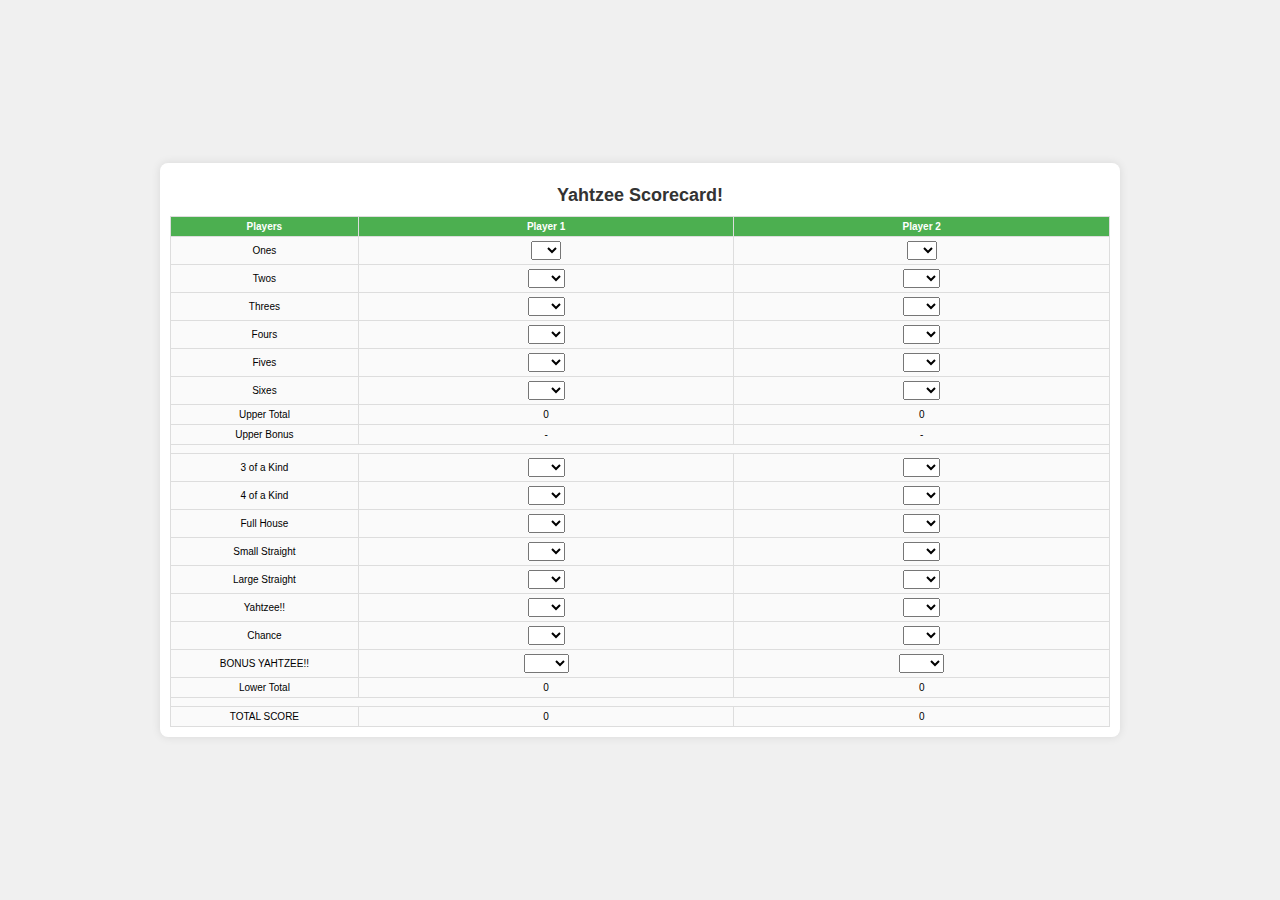
==== index.html @ aad96e65 "Rename yahtzee.html to index.html" ====
<!DOCTYPE html>
<html lang="en">
<head>
    <meta charset="UTF-8">
    <meta name="viewport" content="width=device-width, initial-scale=1.0">
    <title>Stylish Compact Table</title>
    <link rel="stylesheet" href="/yahtzee.css">
    <script src="/yahtzee.js"></script>
</head>
<body>
    <div class="container">
        <h1>Yahtzee Scorecard!</h1>
        <table id="myTable">
            <thead>
                <tr>
                    <th>Players</th>
                    <th>Player 1</th>
                    <th>Player 2</th>
                </tr>
            </thead>
            <tbody>
                <!-- 24 Rows -->
                <tr>
                    <td>Ones</td>
                    <td>
                        <select name="entry1-1">
                        <option value="">  </option>
                        <option value="blank">-</option>
                        <option value="1">1</option>
                        <option value="2">2</option>
                        <option value="3">3</option>
                        <option value="4">4</option>
                        <option value="5">5</option>
                 </select>
                </td>
                    <td>
                        <select name="entry2-1">
                        <option value="">  </option>
                        <option value="blank">-</option>
                        <option value="1">1</option>
                        <option value="2">2</option>
                        <option value="3">3</option>
                        <option value="4">4</option>
                        <option value="5">5</option>
                 </select>
                </td>
                </tr>
                <tr>
                    <td>Twos</td>
                    <td>
                        <select name="entry1-2">
                        <option value="">  </option>
                        <option value="blank">-</option>
                        <option value="2">2</option>
                        <option value="4">4</option>
                        <option value="6">6</option>
                        <option value="8">8</option>
                        <option value="10">10</option>
                 </select>
                </td>
                    <td>
                        <select name="entry2-2">
                        <option value="">  </option>
                        <option value="blank">-</option>
                        <option value="2">2</option>
                        <option value="4">4</option>
                        <option value="6">6</option>
                        <option value="8">8</option>
                        <option value="10">10</option>
                 </select>
                </td>
                </tr>
                <tr>
                    <td>Threes</td>
                    <td>
                        <select name="entry1-3">
                        <option value="">  </option>
                        <option value="blank">-</option>
                        <option value="3">3</option>
                        <option value="6">6</option>
                        <option value="9">9</option>
                        <option value="12">12</option>
                        <option value="15">15</option>
                 </select>
                </td>
                    <td>
                        <select name="entry2-3">
                        <option value="">  </option>
                        <option value="blank">-</option>
                        <option value="3">3</option>
                        <option value="6">6</option>
                        <option value="9">9</option>
                        <option value="12">12</option>
                        <option value="15">15</option>
                 </select>
                </td>
                </tr>
                <tr>
                    <td>Fours</td>
                    <td>
                        <select name="entry1-4">
                        <option value="">  </option>
                        <option value="blank">-</option>
                        <option value="4">4</option>
                        <option value="8">8</option>
                        <option value="12">12</option>
                        <option value="16">16</option>
                        <option value="20">20</option>
                 </select>
                </td>
                    <td>
                        <select name="entry2-4">
                        <option value="">  </option>
                        <option value="blank">-</option>
                        <option value="4">4</option>
                        <option value="8">8</option>
                        <option value="12">12</option>
                        <option value="16">16</option>
                        <option value="20">20</option>
                 </select>
                </tr>
                <tr>
                    <td>Fives</td>
                    <td>
                        <select name="entry1-5">
                        <option value="">  </option>
                        <option value="blank">-</option>
                        <option value="5">5</option>
                        <option value="10">10</option>
                        <option value="15">15</option>
                        <option value="20">20</option>
                        <option value="25">25</option>
                 </select>
                </td>
                    <td>
                        <select name="entry2-5">
                        <option value="">  </option>
                        <option value="blank">-</option>
                        <option value="5">5</option>
                        <option value="10">10</option>
                        <option value="15">15</option>
                        <option value="20">20</option>
                        <option value="25">25</option>
                 </select>
                </tr>
                <tr>
                    <td>Sixes</td>
                    <td>
                    <select name="entry1-6">
                        <option value="">  </option>
                        <option value="blank">-</option>
                        <option value="6">6</option>
                        <option value="12">12</option>
                        <option value="18">18</option>
                        <option value="24">24</option>
                        <option value="30">30</option>
                 </select>
                </td>
                    <td>
                        <select name="entry2-6">
                        <option value="">  </option>
                        <option value="blank">-</option>
                        <option value="6">6</option>
                        <option value="12">12</option>
                        <option value="18">18</option>
                        <option value="24">24</option>
                        <option value="30">30</option>
                 </select>
                 </td>
                </tr>
                <tr>
                    <td>Upper Total</td>
                    <td id="ut1"></td>
                    <td id="ut2"></td>
                </tr>
                <tr>
                    <td>Upper Bonus</td>
                    <td id="ub1"></td>
                    <td id="ub2"></td>
                </tr>
                <tr>
                    <td colspan="3"></td>
                </tr>
                <tr>
                    <td>3 of a Kind</td>
                    <td><select name="entry1-7">
                        <option value="">  </option>
                        <option value="blank">-</option>
                        <option value="3">3</option>
                        <option value="6">6</option>
                        <option value="12">12</option>
                        <option value="15">15</option>
                        <option value="18">18</option>
                        </select>
                        </td>
                    <td><select name="entry2-7">
                        <option value="">  </option>
                        <option value="blank">-</option>
                        <option value="3">3</option>
                        <option value="6">6</option>
                        <option value="12">12</option>
                        <option value="15">15</option>
                        <option value="18">18</option>
                        </select>
                    </td>
                </tr>
                <tr>
                    <td>4 of a Kind</td>
                    <td><select name="entry1-8">
                        <option value="">  </option>
                        <option value="blank">-</option>
                        <option value="4">4</option>
                        <option value="8">8</option>
                        <option value="16">16</option>
                        <option value="20">20</option>
                        <option value="24">24</option>
                    </select>
                </td>
                    <td><select name="entry2-8">
                        <option value="">  </option>
                        <option value="blank">-</option>
                        <option value="4">4</option>
                        <option value="8">8</option>
                        <option value="16">16</option>
                        <option value="20">20</option>
                        <option value="24">24</option>
                        </select>
                        </td>
                </tr>
                <tr>
                    <td>Full House</td>
                    <td><select name="entry1-9">
                        <option value="">  </option>
                        <option value="blank">-</option>
                        <option value="25">25</option>
                    </select>
                </td>
                    <td><select name="entry2-9">
                        <option value="">  </option>
                        <option value="blank">-</option>
                        <option value="25">25</option>
                    </select>
                </td>
                </tr>
                <tr>
                    <td>Small Straight</td>
                    <td><select name="entry1-10">
                        <option value="">  </option>
                        <option value="blank">-</option>
                        <option value="30">30</option>
                    </select>
                </td>
                    <td><select name="entry2-10">
                        <option value="">  </option>
                        <option value="blank">-</option>
                        <option value="30">30</option>
                    </select>
                </td>
                </tr>
                <tr>
                    <td>Large Straight</td>
                    <td><select name="entry1-11">
                        <option value="">  </option>
                        <option value="blank">-</option>
                        <option value="40">40</option>
                    </select>
                </td>
                    <td><select name="entry2-11">
                        <option value="">  </option>
                        <option value="blank">-</option>
                        <option value="40">40</option>
                    </select>
                </td>
                </tr>
                <tr>
                    <td>Yahtzee!!</td>
                    <td><select name="entry1-12">
                        <option value="">  </option>
                        <option value="blank">-</option>
                        <option value="50">50</option>
                    </select>
                </td>
                    <td><select name="entry2-12">
                        <option value="">  </option>
                        <option value="blank">-</option>
                        <option value="50">50</option>
                    </select>
                </td>
                </tr>
                <tr>
                    <td>Chance</td>
                    <td><select name="entry1-13">
                        <option value="">  </option>
                        <option value="blank">-</option>
                        <option value="5">5</option>
                        <option value="6">6</option>
                        <option value="7">7</option>
                        <option value="8">8</option>
                        <option value="9">9</option>
                        <option value="10">10</option>
                        <option value="11">11</option>
                        <option value="12">12</option>
                        <option value="13">13</option>
                        <option value="14">14</option>
                        <option value="15">15</option>
                        <option value="16">16</option>
                        <option value="17">17</option>
                        <option value="18">18</option>
                        <option value="19">19</option>
                        <option value="20">20</option>
                        <option value="21">21</option>
                        <option value="22">22</option>
                        <option value="23">23</option>
                        <option value="24">24</option>
                        <option value="25">25</option>
                        <option value="26">26</option>
                        <option value="27">27</option>
                        <option value="28">28</option>
                        <option value="29">29</option>
                        <option value="30">30</option>
                    </select>
                    </td>
                    <td><select name="entry2-13">
                        <option value="">  </option>
                        <option value="blank">-</option>
                        <option value="5">5</option>
                        <option value="6">6</option>
                        <option value="7">7</option>
                        <option value="8">8</option>
                        <option value="9">9</option>
                        <option value="10">10</option>
                        <option value="11">11</option>
                        <option value="12">12</option>
                        <option value="13">13</option>
                        <option value="14">14</option>
                        <option value="15">15</option>
                        <option value="16">16</option>
                        <option value="17">17</option>
                        <option value="18">18</option>
                        <option value="19">19</option>
                        <option value="20">20</option>
                        <option value="21">21</option>
                        <option value="22">22</option>
                        <option value="23">23</option>
                        <option value="24">24</option>
                        <option value="25">25</option>
                        <option value="26">26</option>
                        <option value="27">27</option>
                        <option value="28">28</option>
                        <option value="29">29</option>
                        <option value="30">30</option>
                        </select>
                    </td>
                </tr>
                <tr>
                    <td>BONUS YAHTZEE!!</td>
                    <td><select name="entry1-14">
                        <option value="">  </option>
                        <option value="blank">-</option>
                        <option value="100">100</option>
                    </select>
                </td>
                    <td><select name="entry2-14">
                        <option value="">  </option>
                        <option value="blank">-</option>
                        <option value="100">100</option>
                    </select>
                </td>
                </tr>
                <tr>
                    <td>Lower Total</td>
                    <td id="lt1"></td>
                    <td id="lt2"></td>
                </tr>
                <tr>
                    <td colspan="3"></td>
                </tr>
                <tr>
                    <td>TOTAL SCORE</td>
                    <td id="ts1"></td>
                    <td id="ts2"></td>
                </tr>
            </tbody>
        </table>
    </div>
</body>
</html>
---- yahtzee.css ----
body {
    font-family: Arial, sans-serif;
    margin: 0;
    padding: 0;
    display: flex;
    justify-content: center;
    align-items: center;
    height: 100vh;
    background-color: #f0f0f0;
}

.container {
    width: 75%;
    max-width: 100%;
    padding: 10px;
    background-color: white;
    box-shadow: 0 0 10px rgba(0, 0, 0, 0.1);
    border-radius: 8px;
    box-sizing: border-box;
    overflow: auto;
    text-align: center;
}

h1 {
    margin-bottom: 10px;
    font-size: 18px;
    color: #333;
}

table {
    width: 100%;
    border-collapse: collapse;
    margin: 0 auto;
    font-size: 10px;
}

th, td {
    padding: 4px;
    border: 1px solid #ddd;
    text-align: center;
}

th {
    background-color: #4CAF50;
    color: white;
    padding: 4px 2px;
}

td {
    background-color: #fafafa;
    padding: 4px 2px;
}

input[type="text"] {
    width: 100%;
    padding: 2px;
    margin: 0;
    box-sizing: border-box;
    font-size: 10px;
    text-align: center;
}

@media (max-width: 600px) {
    body {
        padding: 5px;
    }

    .container {
        padding: 5px;
    }

    table {
        font-size: 8px;
    }

    th, td {
        padding: 2px;
    }

    input[type="text"] {
        width: 100%;
        padding: 1px;
        font-size: 8px;
        text-align: center;
    }
}

/* Set specific widths for columns */
th:first-child, td:first-child {
    width: 20%; /* Adjust as needed */
}

th:nth-child(2), td:nth-child(2),
th:nth-child(3), td:nth-child(3) {
    width: 40%; /* Adjust as needed */
}
.red-background {
    background-color: red;
}

.green-background {
    background-color: green;
}
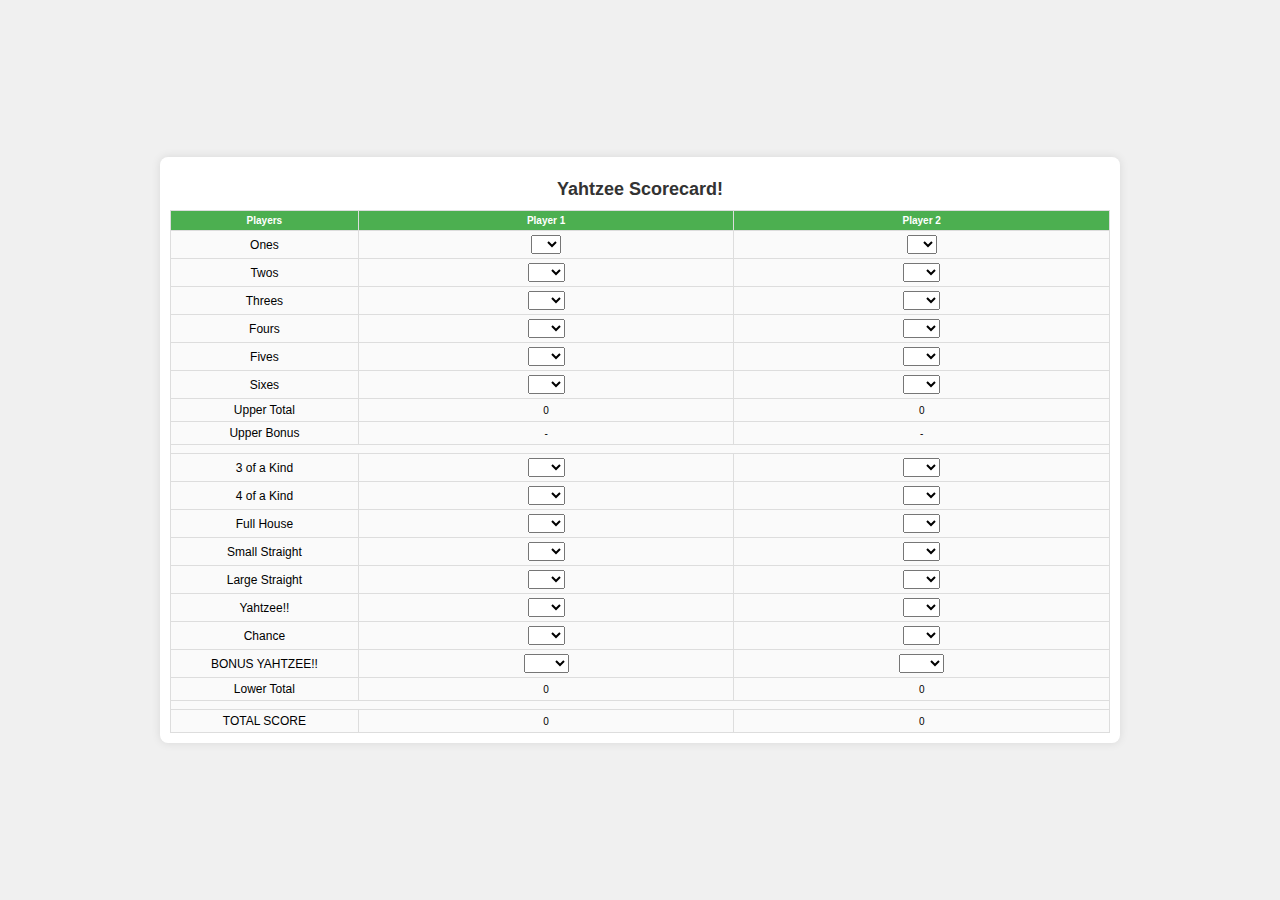
==== commit 1226781f: "Update index.html" ====
--- a/index.html
+++ b/index.html
@@ -4,8 +4,8 @@
     <meta charset="UTF-8">
     <meta name="viewport" content="width=device-width, initial-scale=1.0">
     <title>Stylish Compact Table</title>
-    <link rel="stylesheet" href="/yahtzee.css">
-    <script src="/yahtzee.js"></script>
+    <link rel="stylesheet" href="yahtzee.css">
+    <script src="yahtzee.js"></script>
 </head>
 <body>
     <div class="container">
@@ -21,7 +21,7 @@
             <tbody>
                 <!-- 24 Rows -->
                 <tr>
-                    <td>Ones</td>
+                    <td class="scoretype">Ones</td>
                     <td>
                         <select name="entry1-1">
                         <option value="">  </option>
@@ -46,7 +46,7 @@
                 </td>
                 </tr>
                 <tr>
-                    <td>Twos</td>
+                    <td class="scoretype">Twos</td>
                     <td>
                         <select name="entry1-2">
                         <option value="">  </option>
@@ -71,7 +71,7 @@
                 </td>
                 </tr>
                 <tr>
-                    <td>Threes</td>
+                    <td class="scoretype">Threes</td>
                     <td>
                         <select name="entry1-3">
                         <option value="">  </option>
@@ -96,7 +96,7 @@
                 </td>
                 </tr>
                 <tr>
-                    <td>Fours</td>
+                    <td class="scoretype">Fours</td>
                     <td>
                         <select name="entry1-4">
                         <option value="">  </option>
@@ -120,7 +120,7 @@
                  </select>
                 </tr>
                 <tr>
-                    <td>Fives</td>
+                    <td class="scoretype">Fives</td>
                     <td>
                         <select name="entry1-5">
                         <option value="">  </option>
@@ -144,7 +144,7 @@
                  </select>
                 </tr>
                 <tr>
-                    <td>Sixes</td>
+                    <td class="scoretype">Sixes</td>
                     <td>
                     <select name="entry1-6">
                         <option value="">  </option>
@@ -169,20 +169,20 @@
                  </td>
                 </tr>
                 <tr>
-                    <td>Upper Total</td>
+                    <td class="scoretype">Upper Total</td>
                     <td id="ut1"></td>
                     <td id="ut2"></td>
                 </tr>
                 <tr>
-                    <td>Upper Bonus</td>
+                    <td class="scoretype">Upper Bonus</td>
                     <td id="ub1"></td>
                     <td id="ub2"></td>
                 </tr>
                 <tr>
-                    <td colspan="3"></td>
-                </tr>
-                <tr>
-                    <td>3 of a Kind</td>
+                    <td class="blankrow" colspan="3"></td>
+                </tr>
+                <tr>
+                    <td class="scoretype">3 of a Kind</td>
                     <td><select name="entry1-7">
                         <option value="">  </option>
                         <option value="blank">-</option>
@@ -205,7 +205,7 @@
                     </td>
                 </tr>
                 <tr>
-                    <td>4 of a Kind</td>
+                    <td class="scoretype">4 of a Kind</td>
                     <td><select name="entry1-8">
                         <option value="">  </option>
                         <option value="blank">-</option>
@@ -228,7 +228,7 @@
                         </td>
                 </tr>
                 <tr>
-                    <td>Full House</td>
+                    <td class="scoretype">Full House</td>
                     <td><select name="entry1-9">
                         <option value="">  </option>
                         <option value="blank">-</option>
@@ -243,7 +243,7 @@
                 </td>
                 </tr>
                 <tr>
-                    <td>Small Straight</td>
+                    <td class="scoretype">Small Straight</td>
                     <td><select name="entry1-10">
                         <option value="">  </option>
                         <option value="blank">-</option>
@@ -258,7 +258,7 @@
                 </td>
                 </tr>
                 <tr>
-                    <td>Large Straight</td>
+                    <td class="scoretype">Large Straight</td>
                     <td><select name="entry1-11">
                         <option value="">  </option>
                         <option value="blank">-</option>
@@ -273,7 +273,7 @@
                 </td>
                 </tr>
                 <tr>
-                    <td>Yahtzee!!</td>
+                    <td class="scoretype">Yahtzee!!</td>
                     <td><select name="entry1-12">
                         <option value="">  </option>
                         <option value="blank">-</option>
@@ -288,7 +288,7 @@
                 </td>
                 </tr>
                 <tr>
-                    <td>Chance</td>
+                    <td class="scoretype">Chance</td>
                     <td><select name="entry1-13">
                         <option value="">  </option>
                         <option value="blank">-</option>
@@ -353,7 +353,7 @@
                     </td>
                 </tr>
                 <tr>
-                    <td>BONUS YAHTZEE!!</td>
+                    <td class="scoretype">BONUS YAHTZEE!!</td>
                     <td><select name="entry1-14">
                         <option value="">  </option>
                         <option value="blank">-</option>
@@ -368,15 +368,15 @@
                 </td>
                 </tr>
                 <tr>
-                    <td>Lower Total</td>
+                    <td class="scoretype">Lower Total</td>
                     <td id="lt1"></td>
                     <td id="lt2"></td>
                 </tr>
                 <tr>
-                    <td colspan="3"></td>
-                </tr>
-                <tr>
-                    <td>TOTAL SCORE</td>
+                    <td class="blankrow" colspan="3"></td>
+                </tr>
+                <tr>
+                    <td class="scoretype">TOTAL SCORE</td>
                     <td id="ts1"></td>
                     <td id="ts2"></td>
                 </tr>
--- a/yahtzee.css
+++ b/yahtzee.css
@@ -9,6 +9,7 @@
     background-color: #f0f0f0;
 }
 
+/* Base container styles */
 .container {
     width: 75%;
     max-width: 100%;
@@ -20,6 +21,17 @@
     overflow: auto;
     text-align: center;
 }
+
+/* Mobile-specific styles */
+@media (max-width: 767px) {
+    .container {
+        width: 100%;
+        height: 100vh; /* 100% of the viewport height */
+        padding: 10px;
+        box-sizing: border-box;
+    }
+}
+
 
 h1 {
     margin-bottom: 10px;
@@ -101,3 +113,6 @@
 .green-background {
     background-color: green;
 }
+td.scoretype {
+    font-size: 9pt;
+}
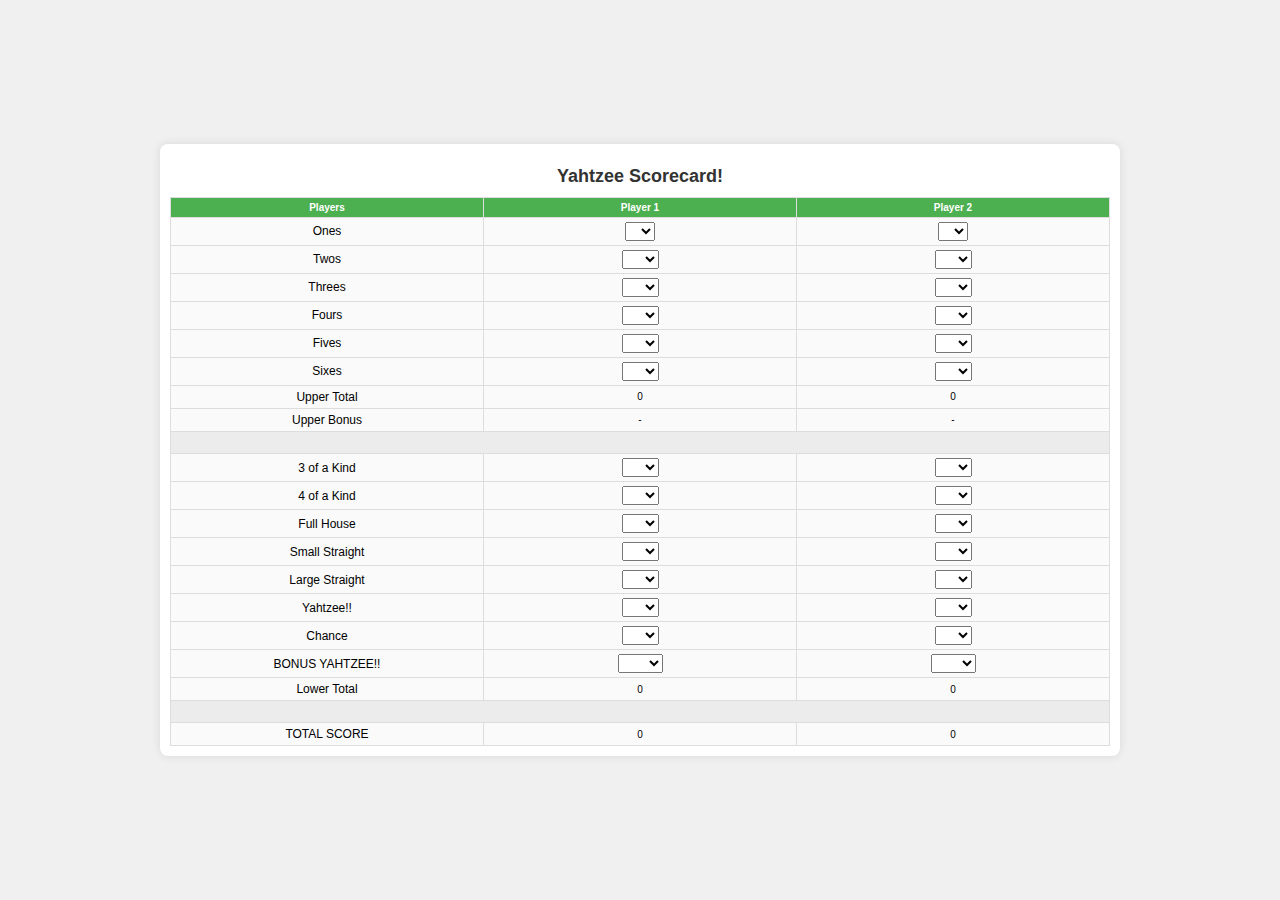
==== commit 6f89d484: "Update index.html" ====
--- a/index.html
+++ b/index.html
@@ -170,13 +170,13 @@
                 </tr>
                 <tr>
                     <td class="scoretype">Upper Total</td>
-                    <td id="ut1"></td>
-                    <td id="ut2"></td>
+                    <td class="cpu" id="ut1"></td>
+                    <td class="cpu" id="ut2"></td>
                 </tr>
                 <tr>
                     <td class="scoretype">Upper Bonus</td>
-                    <td id="ub1"></td>
-                    <td id="ub2"></td>
+                    <td class="cpu" id="ub1"></td>
+                    <td class="cpu" id="ub2"></td>
                 </tr>
                 <tr>
                     <td class="blankrow" colspan="3"></td>
@@ -369,16 +369,16 @@
                 </tr>
                 <tr>
                     <td class="scoretype">Lower Total</td>
-                    <td id="lt1"></td>
-                    <td id="lt2"></td>
+                    <td class="cpu" id="lt1"></td>
+                    <td class="cpu" id="lt2"></td>
                 </tr>
                 <tr>
                     <td class="blankrow" colspan="3"></td>
                 </tr>
                 <tr>
                     <td class="scoretype">TOTAL SCORE</td>
-                    <td id="ts1"></td>
-                    <td id="ts2"></td>
+                    <td class="cpu" id="ts1"></td>
+                    <td class="cpu totalscore" id="ts2"></td>
                 </tr>
             </tbody>
         </table>
--- a/yahtzee.css
+++ b/yahtzee.css
@@ -99,12 +99,12 @@
 
 /* Set specific widths for columns */
 th:first-child, td:first-child {
-    width: 20%; /* Adjust as needed */
+    width: 30%; /* Adjust as needed */
 }
 
 th:nth-child(2), td:nth-child(2),
 th:nth-child(3), td:nth-child(3) {
-    width: 40%; /* Adjust as needed */
+    width: 30%; /* Adjust as needed */
 }
 .red-background {
     background-color: red;
@@ -114,5 +114,9 @@
     background-color: green;
 }
 td.scoretype {
-    font-size: 9pt;
+    font-size: 9pt !important;
 }
+td.blankrow {
+    height: 10pt;
+    background-color: #ececec;
+}
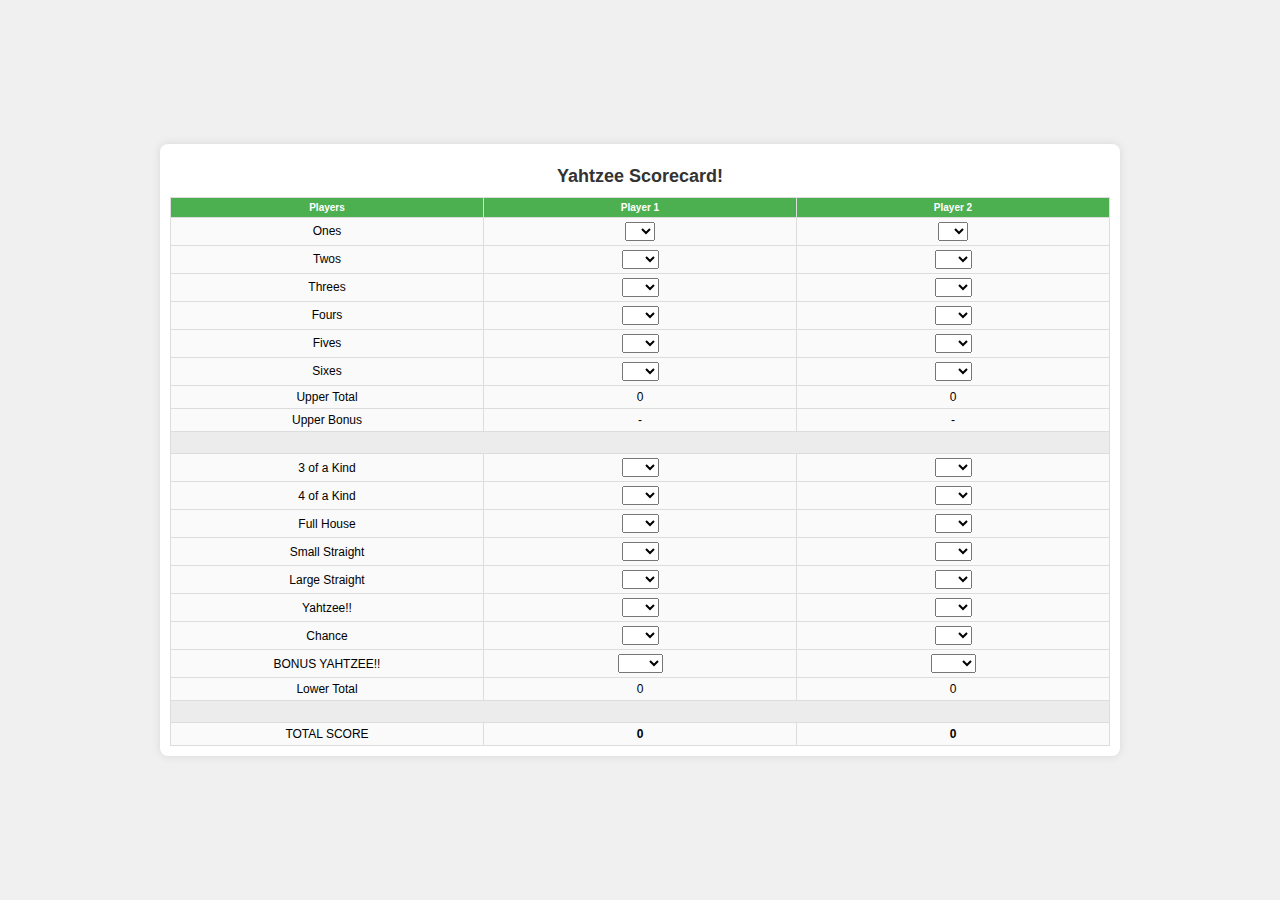
==== commit e43a5ea4: "Update index.html" ====
--- a/index.html
+++ b/index.html
@@ -377,7 +377,7 @@
                 </tr>
                 <tr>
                     <td class="scoretype">TOTAL SCORE</td>
-                    <td class="cpu" id="ts1"></td>
+                    <td class="cpu totalscore" id="ts1"></td>
                     <td class="cpu totalscore" id="ts2"></td>
                 </tr>
             </tbody>
--- a/yahtzee.css
+++ b/yahtzee.css
@@ -120,3 +120,9 @@
     height: 10pt;
     background-color: #ececec;
 }
+td.cpu {
+    font-size: 9pt;
+}
+td.totalscore {
+    font-weight: bold;
+}
